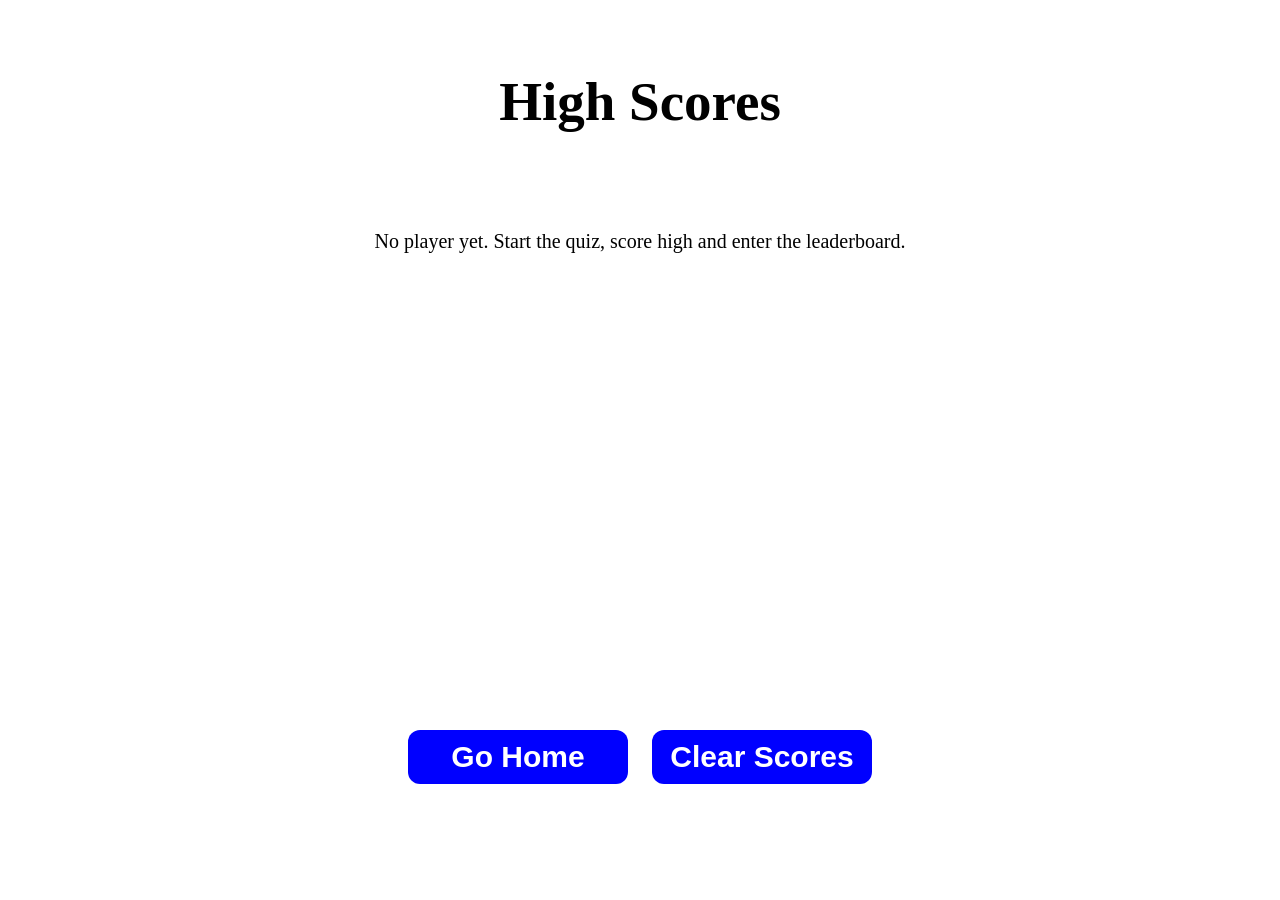
==== leaderboard.html @ 8fb651cf "Name and leaderboard feature; - Add prompt to capture player name after quiz.  - Create leaderboard " ====
<!DOCTYPE html>
<html lang="en">
<head>
  <meta charset="UTF-8">
  <meta name="viewport" content="width=device-width, initial-scale=1.0">
  <link rel="stylesheet" href="styles/leaderboard.css">
  <title>Leaderboard</title>
</head>
<body>
  <main class="highscores">
    <header class="leaderboard-head">High Scores</header>
    <div class="leaderboard-section">
      No player yet.

      Start the quiz, score high and enter the leaderboard.
    </div>

    <section class="last-section">
      <a href="index.html"><button class="go-home js-go-home">Go Home</button></a>
      <button class="clear-scores">Clear Scores</button>
    </section>
  </main>
  <script src="./scripts/leaderboard.js" type="module"></script>
</body>
</html>
---- styles/leaderboard.css ----
.highscores{
  min-height: 90vh;
  display: flex;
  flex-direction: column;
  align-items: center;
  justify-content: space-evenly;
  row-gap: 20px;
  text-align: center;
}

.leaderboard-head{
  display: flex;
  flex-direction: column;
  justify-content: center;
  align-items: center;
  font-size: 55px;
  font-weight: bold;
  text-align: center;
}

.leaderboard-section{
  display: grid;
  grid-template-rows: auto;
  width: 50%;
  height: 60vh;
  font-size: 20px;
  line-height: 50px;
}

.section{
  display: flex;
  column-gap: 6px;
  align-items: center;
  font-size: 19px;
  justify-content: space-between;
}

.last-section{
  position: fixed;
  bottom: 0;
  right: 0;
  left: 0;
  height: 20vh;
}

.go-home, .clear-scores{
  width: 220px;
  font-size: 30px;
  font-weight: bold;
  padding: 10px;
  background-color: blue;
  color: white;
  border-radius: 12px;
  border: none;
  cursor: pointer; 
  margin: 10px;  
}
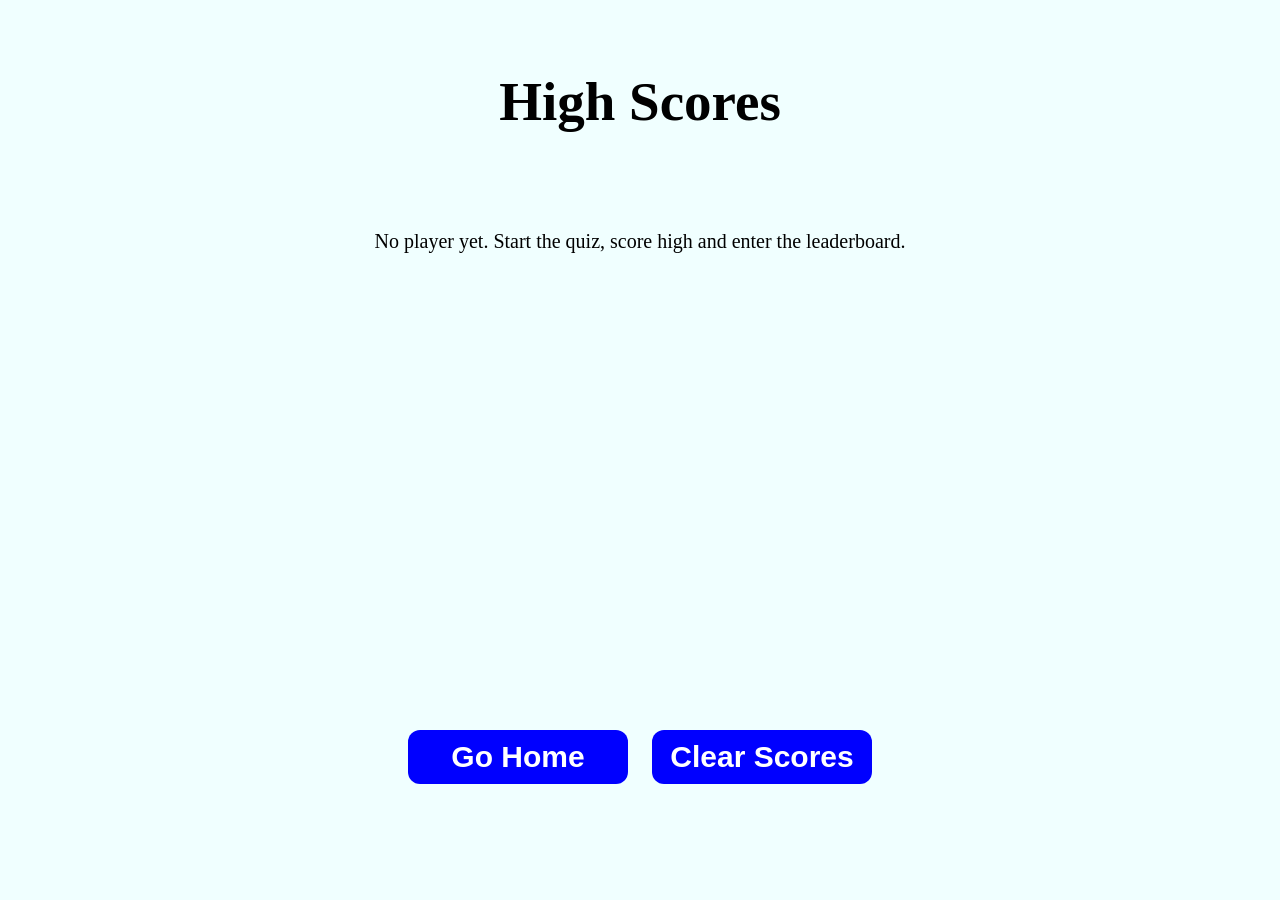
==== commit fba53212: "- Remove prompt to input name and replace it with an input box. - Add save button to save player nam" ====
--- a/leaderboard.html
+++ b/leaderboard.html
@@ -5,6 +5,7 @@
   <meta charset="UTF-8">
   <meta name="viewport" content="width=device-width, initial-scale=1.0">
   <link rel="stylesheet" href="styles/leaderboard.css">
+  <link rel="stylesheet" href="styles/general.css">
   <title>Leaderboard</title>
 </head>
 <body>
@@ -18,7 +19,7 @@
 
     <section class="last-section">
       <a href="index.html"><button class="go-home js-go-home">Go Home</button></a>
-      <button class="clear-scores">Clear Scores</button>
+      <button class="clear-scores js-clear-scores">Clear Scores</button>
     </section>
   </main>
   <script src="./scripts/leaderboard.js" type="module"></script>
--- a/styles/leaderboard.css
+++ b/styles/leaderboard.css
@@ -19,9 +19,9 @@
 }
 
 .leaderboard-section{
-  display: grid;
-  grid-template-rows: auto;
-  width: 50%;
+  display: flex;
+  flex-direction: column;
+  width: 60%;
   height: 60vh;
   font-size: 20px;
   line-height: 50px;
@@ -31,8 +31,14 @@
   display: flex;
   column-gap: 6px;
   align-items: center;
-  font-size: 19px;
+  font-size: 25px;
   justify-content: space-between;
+  background: white;
+  min-height: 10vh;
+  width: 100%;
+  padding: 10px;
+  border-radius: 5px;
+  box-shadow: 0 4px 12px rgba(0, 0, 0, 0.08);
 }
 
 .last-section{
--- a/styles/general.css
+++ b/styles/general.css
@@ -0,0 +1,3 @@
+body{
+  background-color: azure;
+}
